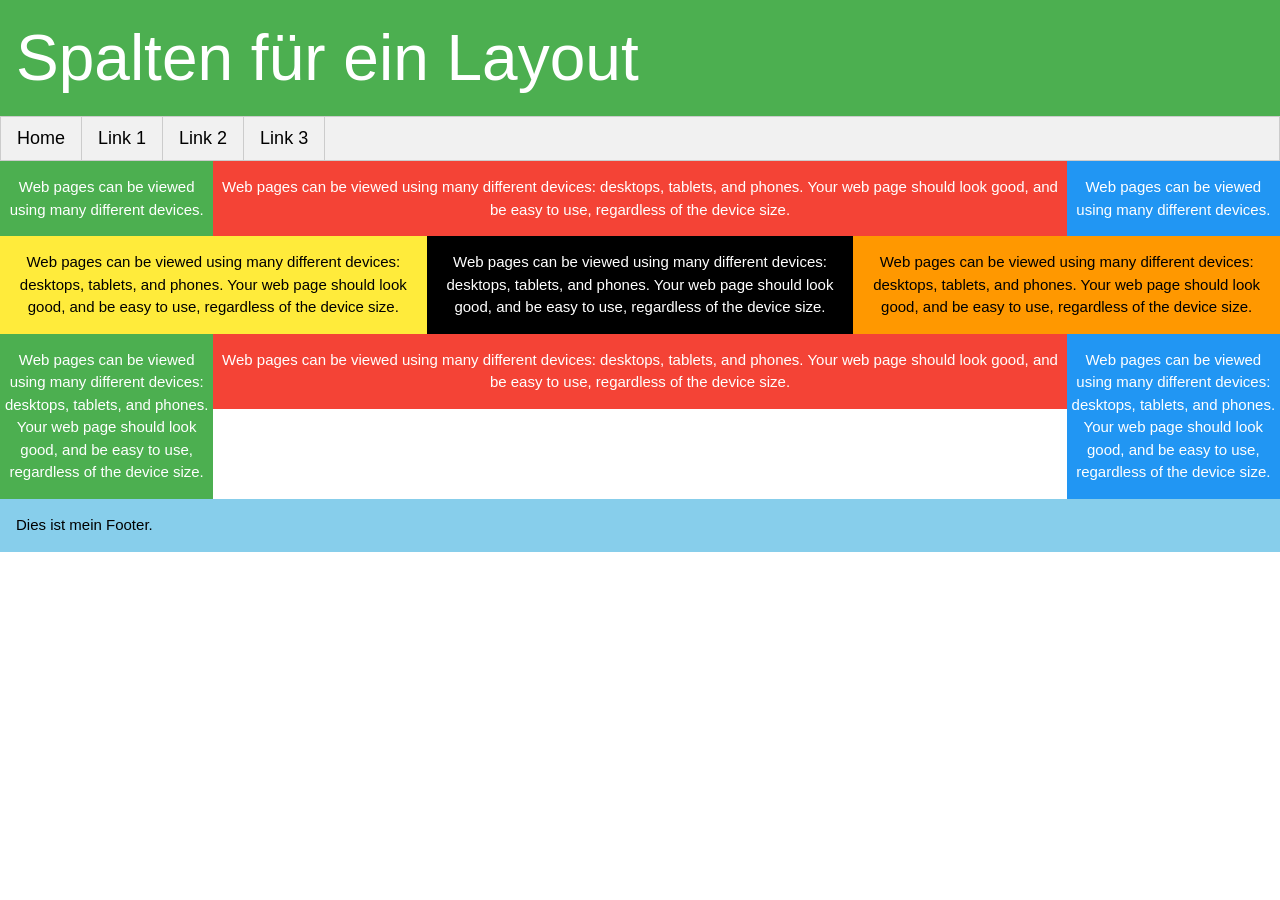
==== Aufgabe_306.html @ 15c0168a "Create Aufgabe_306.html Erste Datei hinzugefügt" ====
<!DOCTYPE html>
<html lang="en">
<head>
    <title>Spalten</title>
    <meta name="viewport" content="width=device-width, initial-scale=1">
    <!--W3C Framework-->
    <link rel="stylesheet" href="https://www.w3schools.com/w3css/4/w3.css">
    <!--Custom CSS-->
    <link rel="stylesheet" href="css/custom.css">
</head>
<body>
    <header class="w3-container w3-green">
      <h1 class="w3-jumbo">Spalten für ein Layout</h1>
    </header>
    <nav class="w3-bar w3-border w3-light-grey w3-large">
      <a href="#" class="w3-bar-item w3-button w3-border-right">Home</a>
      <a href="#" class="w3-bar-item w3-button w3-border-right">Link 1</a>
      <a href="#" class="w3-bar-item w3-button w3-border-right">Link 2</a>
      <a href="#" class="w3-bar-item w3-button w3-border-right">Link 3</a>
    </nav>

<!-- Spalten -->

<div class="w3-row">
  <div class="w3-col s2 w3-green w3-center" style="flex:1;">
    <p>Web pages can be viewed using many different devices.</p>
  </div>
  <div class="w3-col s8 w3-red w3-center" style="flex:1;">
    <p>Web pages can be viewed using many different devices: desktops, tablets, and phones. Your web page should look good, and be easy to use, regardless of the device size.</p>
  </div>
  <div class="w3-col s2 w3-blue w3-center" style="flex:1;">
    <p>Web pages can be viewed using many different devices.</p>
  </div>
</div>

<div class="w3-row">
  <div class="w3-col m4 w3-yellow w3-center">
  <p>Web pages can be viewed using many different devices: desktops, tablets, and phones. Your web page should look good, and be easy to use, regardless of the device size.</p>
  </div>
  <div class="w3-col m4 w3-black w3-center">
    <p>Web pages can be viewed using many different devices: desktops, tablets, and phones. Your web page should look good, and be easy to use, regardless of the device size.</p>
  </div>
  <div class="w3-col m4 w3-orange w3-center">
    <p>Web pages can be viewed using many different devices: desktops, tablets, and phones. Your web page should look good, and be easy to use, regardless of the device size.</p>
  </div>
</div>

<div class="w3-row">
  <div class="w3-col s2 m2 w3-green w3-center">
  <p>Web pages can be viewed using many different devices: desktops, tablets, and phones. Your web page should look good, and be easy to use, regardless of the device size.</p>
  </div>
  <div class="w3-col s10 m8 w3-red w3-center">
    <p>Web pages can be viewed using many different devices: desktops, tablets, and phones. Your web page should look good, and be easy to use, regardless of the device size.</p>
  </div>
  <div class="w3-col s12 m2 w3-blue w3-center">
    <p>Web pages can be viewed using many different devices: desktops, tablets, and phones. Your web page should look good, and be easy to use, regardless of the device size.</p>
  </div>
</div>

    <footer class="w3-container w3-light-blue">
      <p>Dies ist mein Footer.</p>
    </footer>
</body>
</html>
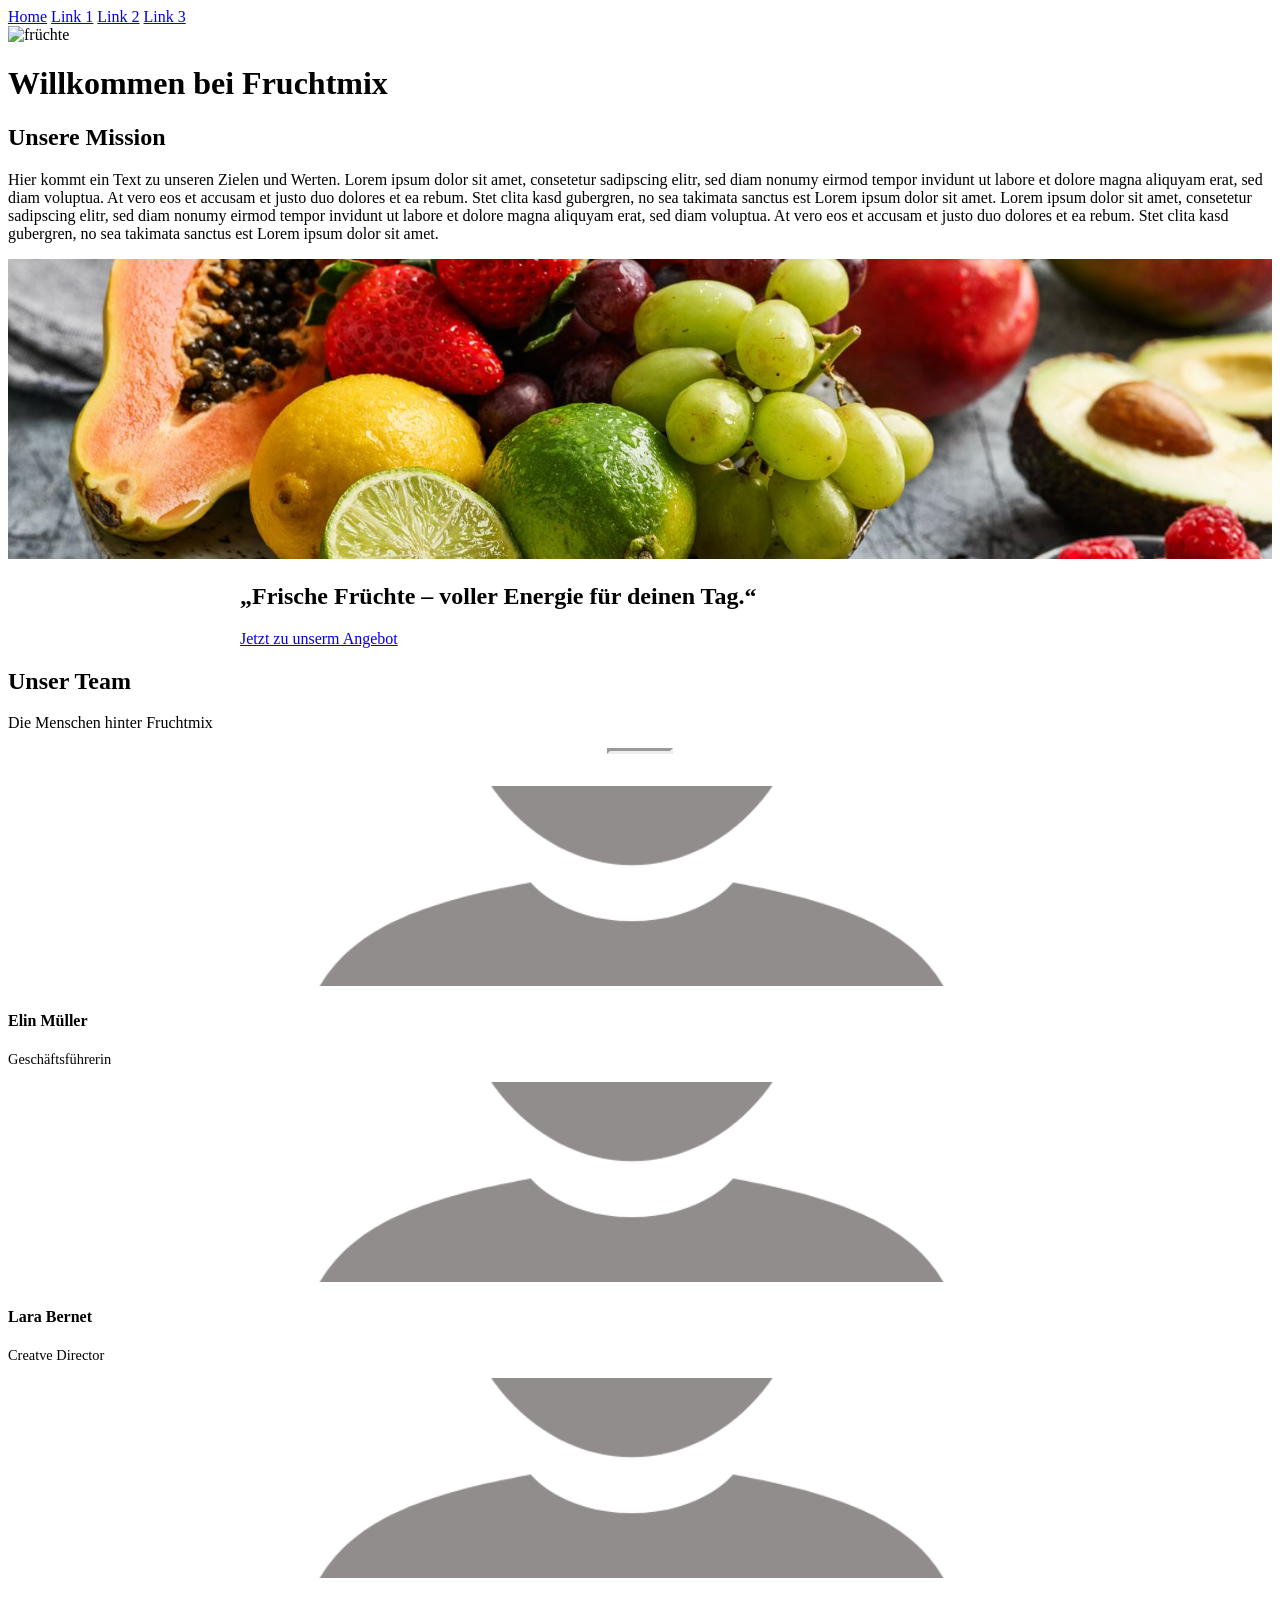
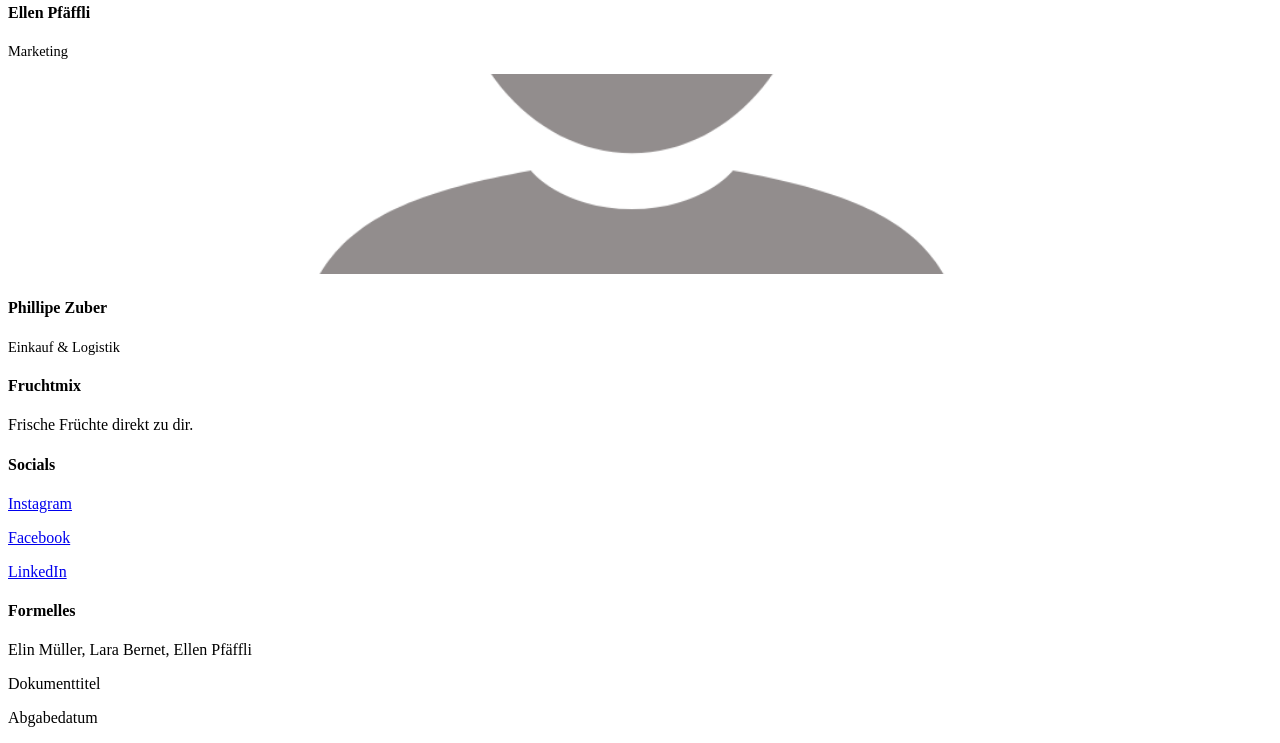
==== commit 3346bea2: "ha chli witer gmacht han chli witergmacht" ====
--- a/Aufgabe_306.html
+++ b/Aufgabe_306.html
@@ -1,64 +1,130 @@
 <!DOCTYPE html>
-<html lang="en">
-<head>
-    <title>Spalten</title>
-    <meta name="viewport" content="width=device-width, initial-scale=1">
-    <!--W3C Framework-->
-    <link rel="stylesheet" href="https://www.w3schools.com/w3css/4/w3.css">
-    <!--Custom CSS-->
-    <link rel="stylesheet" href="css/custom.css">
-</head>
+<html>
+<title>W3.CSS</title>
+<meta name="viewport" content="width=device-width, initial-scale=1">
+<link rel="stylesheet" href="https://www.w3schools.com/w3css/5/w3.css">
+<link rel="stylesheet" href="css/abschlussarbeit.css">
 <body>
-    <header class="w3-container w3-green">
-      <h1 class="w3-jumbo">Spalten für ein Layout</h1>
-    </header>
-    <nav class="w3-bar w3-border w3-light-grey w3-large">
-      <a href="#" class="w3-bar-item w3-button w3-border-right">Home</a>
-      <a href="#" class="w3-bar-item w3-button w3-border-right">Link 1</a>
-      <a href="#" class="w3-bar-item w3-button w3-border-right">Link 2</a>
-      <a href="#" class="w3-bar-item w3-button w3-border-right">Link 3</a>
-    </nav>
+<!-- Navigation -->
+<div class="w3-bar w3-border w3-light-grey">
+  <div class="w3-right">
+    <a href="#" class="w3-bar-item w3-button w3-text-teal">Home</a>
+    <a href="#" class="w3-bar-item w3-button">Link 1</a>
+    <a href="#" class="w3-bar-item w3-button">Link 2</a>
+    <a href="#" class="w3-bar-item w3-button">Link 3</a>
+  </div>
+</div>
+<!-- Headerbild ink Titel -->
+<div class="w3-display-container">
+  <img src="img/startseite-header.jpg" 
+       alt="früchte" 
+       style="width:100%; height:400px; object-fit:cover;" 
+       class="w3-opacity-min">
 
-<!-- Spalten -->
-
-<div class="w3-row">
-  <div class="w3-col s2 w3-green w3-center" style="flex:1;">
-    <p>Web pages can be viewed using many different devices.</p>
-  </div>
-  <div class="w3-col s8 w3-red w3-center" style="flex:1;">
-    <p>Web pages can be viewed using many different devices: desktops, tablets, and phones. Your web page should look good, and be easy to use, regardless of the device size.</p>
-  </div>
-  <div class="w3-col s2 w3-blue w3-center" style="flex:1;">
-    <p>Web pages can be viewed using many different devices.</p>
+  <div class="w3-display-middle w3-large w3-text-white w3-center">
+    <h1 class="w3-xxxlarge w3-text-white w3-animate-top">Willkommen bei Fruchtmix</h1>
   </div>
 </div>
 
-<div class="w3-row">
-  <div class="w3-col m4 w3-yellow w3-center">
-  <p>Web pages can be viewed using many different devices: desktops, tablets, and phones. Your web page should look good, and be easy to use, regardless of the device size.</p>
+<!-- ZWEI-SPALTEN-BEREICH -->
+<div class="w3-row-padding w3-margin-top w3-container">
+  <div class="w3-col w3-padding l7 m7 w3-yellow">
+    <h2>Unsere Mission</h2>
+    <p>Hier kommt ein Text zu unseren Zielen und Werten. Lorem ipsum dolor sit amet, consetetur sadipscing elitr, sed diam nonumy eirmod tempor invidunt ut labore et dolore magna aliquyam erat, sed diam voluptua. At vero eos et accusam et justo duo dolores et ea rebum. Stet clita kasd gubergren, no sea takimata sanctus est Lorem ipsum dolor sit amet. Lorem ipsum dolor sit amet, consetetur sadipscing elitr, sed diam nonumy eirmod tempor invidunt ut labore et dolore magna aliquyam erat, sed diam voluptua. At vero eos et accusam et justo duo dolores et ea rebum. Stet clita kasd gubergren, no sea takimata sanctus est Lorem ipsum dolor sit amet.</p>
   </div>
-  <div class="w3-col m4 w3-black w3-center">
-    <p>Web pages can be viewed using many different devices: desktops, tablets, and phones. Your web page should look good, and be easy to use, regardless of the device size.</p>
-  </div>
-  <div class="w3-col m4 w3-orange w3-center">
-    <p>Web pages can be viewed using many different devices: desktops, tablets, and phones. Your web page should look good, and be easy to use, regardless of the device size.</p>
+  <div class="w3-col w3-padding l5 m5">
+     <img src="img/Früchte.jpg" alt="früchte" style="width:100%; height:300px; object-fit:cover;" >   
   </div>
 </div>
 
-<div class="w3-row">
-  <div class="w3-col s2 m2 w3-green w3-center">
-  <p>Web pages can be viewed using many different devices: desktops, tablets, and phones. Your web page should look good, and be easy to use, regardless of the device size.</p>
+<!-- CARD -->
+<div class="w3-container w3-padding-32">
+  <div class="w3-card-4 w3-padding-large w3-pink w3-hover-shadow smooth-hover" style="max-width:800px; margin:0 auto;">
+    <h2 class="w3-text-teal">„Frische Früchte – voller Energie für deinen Tag.“</h2>
+    <a href="#" class="w3-button w3-teal">Jetzt zu unserm Angebot</a>
   </div>
-  <div class="w3-col s10 m8 w3-red w3-center">
-    <p>Web pages can be viewed using many different devices: desktops, tablets, and phones. Your web page should look good, and be easy to use, regardless of the device size.</p>
-  </div>
-  <div class="w3-col s12 m2 w3-blue w3-center">
-    <p>Web pages can be viewed using many different devices: desktops, tablets, and phones. Your web page should look good, and be easy to use, regardless of the device size.</p>
+</div>
+</div>
+
+
+<!-- TEAM -->
+<div class="w3-container w3-padding-32">
+  <h2 class="w3-center">Unser Team</h2>
+  <p class="w3-center">Die Menschen hinter Fruchtmix</p>
+  <hr class="w3-border-teal" style="width:60px; border-width:3px; margin:16px auto 32px;">
+
+  <div class="w3-row-padding">
+    <!-- Mitarbeiter 1 -->
+    <div class="w3-col l3 s6 s6 w3-margin-bottom">
+      <div class="w3-card w3-center w3-padding-16">
+        <img src="img/Platzhalter.png" alt="Mitarbeiter 1"
+             style="width:100%; height:200px; object-fit:cover;">
+        <div class="w3-container">
+          <h4 class="w3-margin-top">Elin Müller</h4>
+          <p class="w3-text-grey" style="font-size:0.9rem;">Geschäftsführerin</p>
+        </div>
+      </div>
+    </div>
+
+    <!-- Mitarbeiter 2 -->
+    <div class="w3-col l3 s6 s6 w3-margin-bottom">
+      <div class="w3-card w3-center w3-padding-16">
+        <img src="img/Platzhalter.png" alt="Mitarbeiter 2"
+             style="width:100%; height:200px; object-fit:cover;">
+        <div class="w3-container">
+          <h4 class="w3-margin-top">Lara Bernet</h4>
+          <p class="w3-text-grey" style="font-size:0.9rem;">Creatve Director</p>
+        </div>
+      </div>
+    </div>
+
+    <!-- Mitarbeiter 3 -->
+    <div class="w3-col l3 s6 s6 w3-margin-bottom">
+      <div class="w3-card w3-center w3-padding-16">
+        <img src="img/Platzhalter.png" alt="Mitarbeiter 3"
+             style="width:100%; height:200px; object-fit:cover;">
+        <div class="w3-container">
+          <h4 class="w3-margin-top">Ellen Pfäffli</h4>
+          <p class="w3-text-grey" style="font-size:0.9rem;">Marketing</p>
+        </div>
+      </div>
+    </div>
+
+    <!-- Mitarbeiter 4 -->
+    <div class="w3-col l3 s6 s6 w3-margin-bottom">
+      <div class="w3-card w3-center w3-padding-16">
+        <img src="img/Platzhalter.png" alt="Mitarbeiter 4"
+             style="width:100%; height:200px; object-fit:cover;">
+        <div class="w3-container">
+          <h4 class="w3-margin-top">Phillipe Zuber</h4>
+          <p class="w3-text-grey" style="font-size:0.9rem;">Einkauf & Logistik</p>
+        </div>
+      </div>
+    </div>
+
   </div>
 </div>
 
-    <footer class="w3-container w3-light-blue">
-      <p>Dies ist mein Footer.</p>
-    </footer>
+<!-- FOOTER -->
+<footer class="w3-container w3-teal w3-padding-32 w3-margin-top">
+  <div class="w3-row-padding">
+    <div class="w3-third">
+      <h4>Fruchtmix</h4>
+      <p>Frische Früchte direkt zu dir.</p>
+    </div>
+    <div class="w3-third">
+      <h4>Socials</h4>
+      <p><a href="#" class="w3-text-white">Instagram</a></p>
+      <p><a href="#" class="w3-text-white">Facebook</a></p>
+      <p><a href="#" class="w3-text-white">LinkedIn</a></p>
+    </div>
+    <div class="w3-third">
+      <h4>Formelles</h4>
+      <p>Elin Müller, Lara Bernet, Ellen Pfäffli</p>
+      <p>Dokumenttitel</p>
+      <p>Abgabedatum</p>
+  </div>
+</footer>
+
 </body>
-</html>+</html>
--- a/css/abschlussarbeit.css
+++ b/css/abschlussarbeit.css
@@ -0,0 +1,7 @@
+.smooth-hover {
+    transition: all 0.3s ease;
+}
+
+.smooth-hover:hover {
+    transform: scale(1.03);
+    box-shadow: 0 10px 25px rgba(0,0,0,0.2);
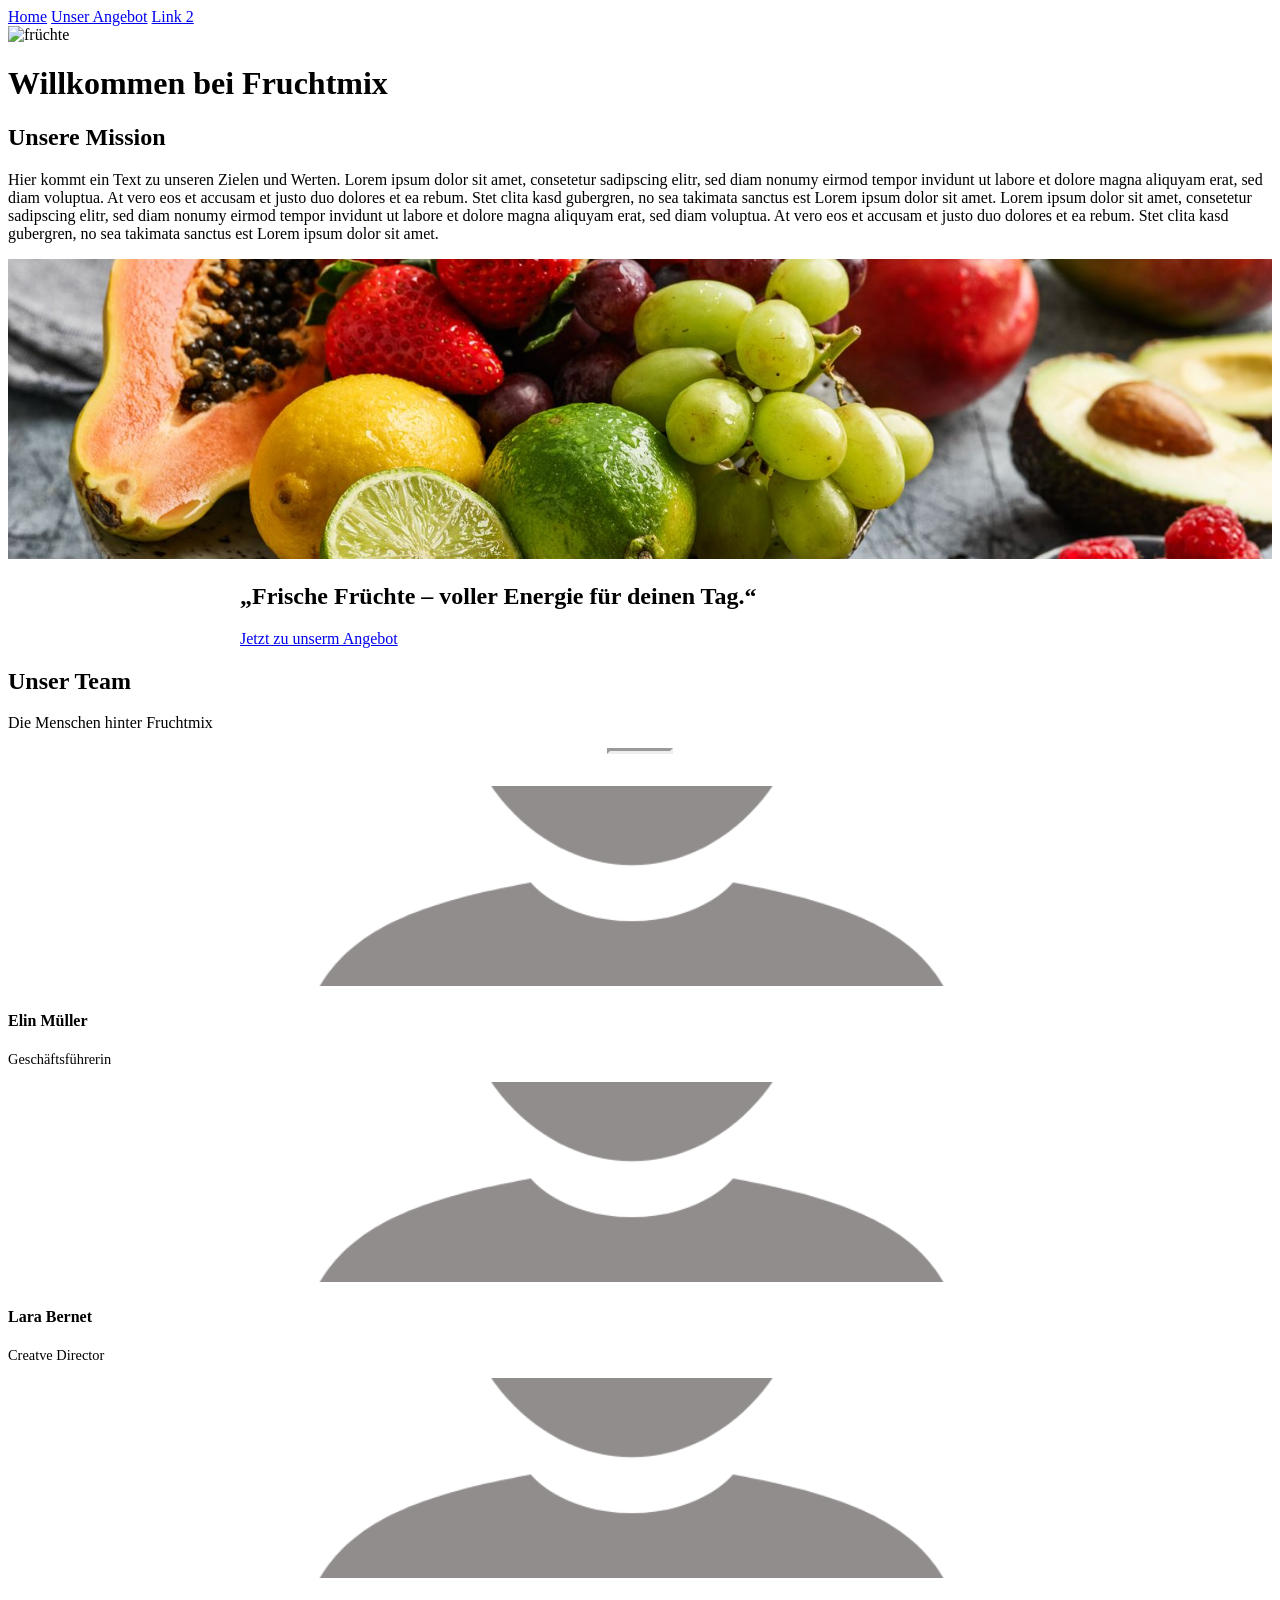
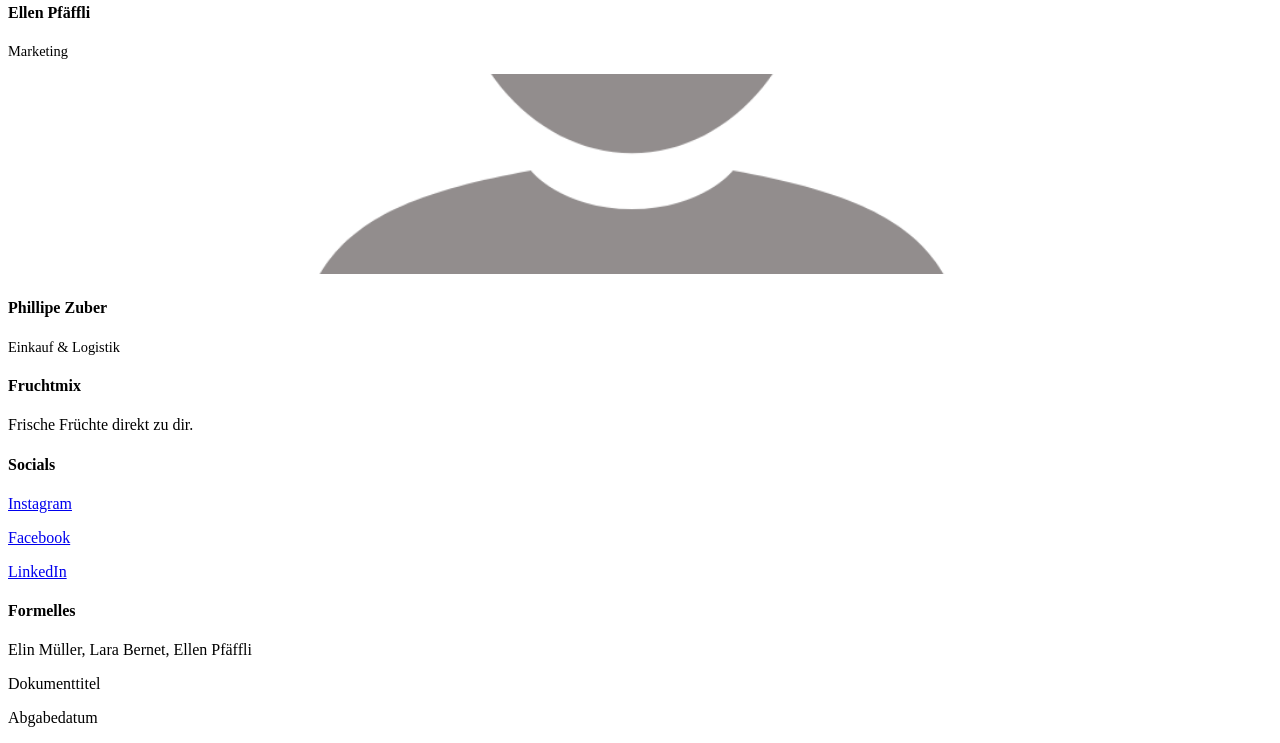
==== commit 1b5e6227: "no chli witer" ====
--- a/Aufgabe_306.html
+++ b/Aufgabe_306.html
@@ -9,9 +9,8 @@
 <div class="w3-bar w3-border w3-light-grey">
   <div class="w3-right">
     <a href="#" class="w3-bar-item w3-button w3-text-teal">Home</a>
-    <a href="#" class="w3-bar-item w3-button">Link 1</a>
+    <a href="html/Früchteseite.html" class="w3-bar-item w3-button">Unser Angebot</a>
     <a href="#" class="w3-bar-item w3-button">Link 2</a>
-    <a href="#" class="w3-bar-item w3-button">Link 3</a>
   </div>
 </div>
 <!-- Headerbild ink Titel -->
--- a/css/abschlussarbeit.css
+++ b/css/abschlussarbeit.css
@@ -4,4 +4,4 @@
 
 .smooth-hover:hover {
     transform: scale(1.03);
-    box-shadow: 0 10px 25px rgba(0,0,0,0.2);+    box-shadow: 0 10px 25px rgba(0,0,0,0.2);}
